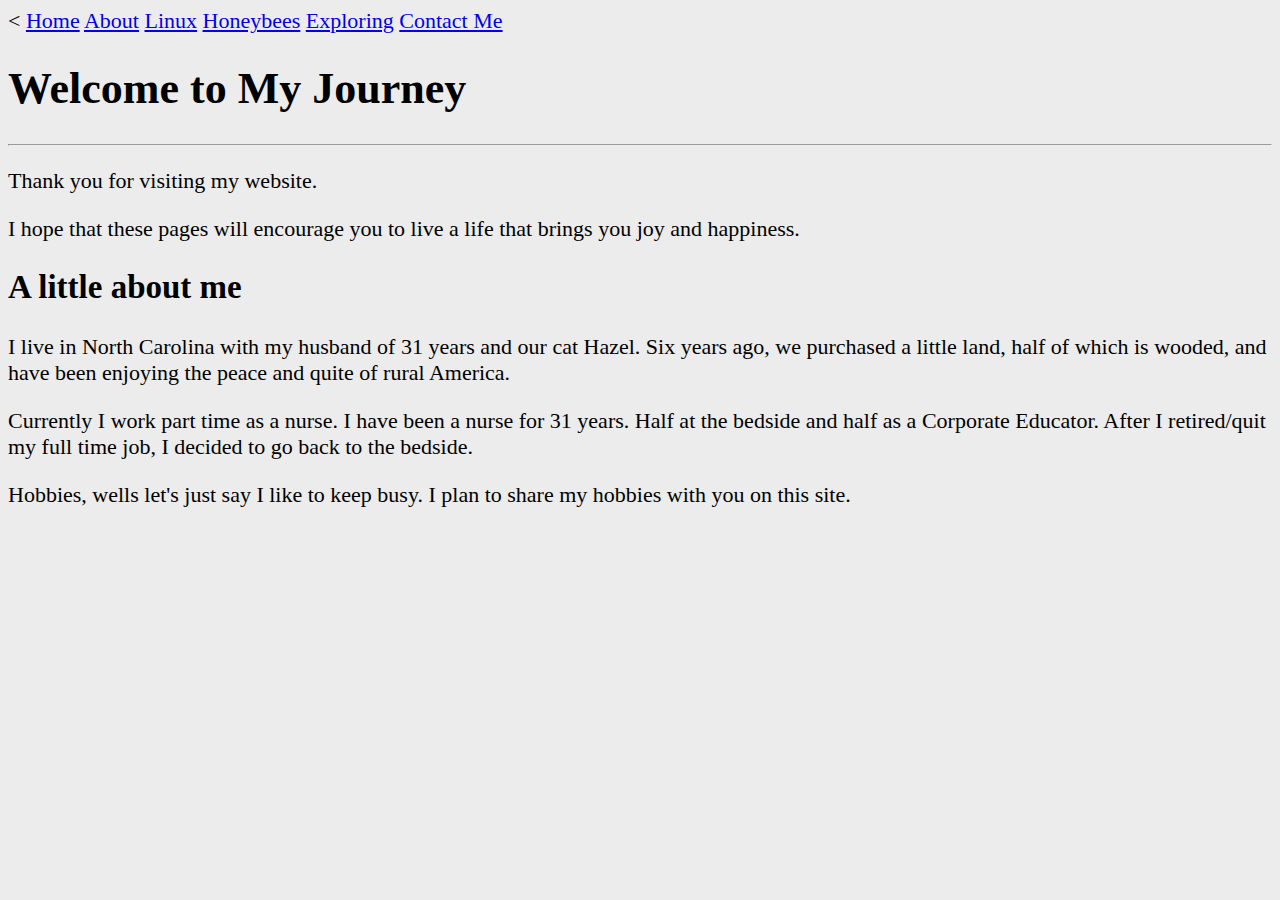
==== About.html @ bb7008e8 "Add files via upload" ====
<<!DOCTYPE html>
<html lang="en">

    <head>
        <meta charset="UTF-8">
        <meta name="viewport" content="width=device-width, inital-scale=1">
        <meta name="author" content="Sandra Dorr">
        <meta name="description" content="This page contains a blog about my life">
        <title>SorieDorr: One Woman's Journey to Age With Grace</title>
        <link rel="icon" href="icon.jpeg" type="image/x-icon">
        <link rel="stylesheet" href="main.css" type="text/css">
            <a href="index.html" target="_parent">Home</a>
            <a href="About.html" target="_blank">About</a>
            <a href="linux.html" target="_blank">Linux</a>
            <a href="honeybees.html" target="_blank">Honeybees</a>
            <a href="Exploring.html" target="_blank">Exploring</a>
            <a href="Contact.html" target="_blank">Contact Me</a>
    </head>

    <body>
        <H1>Welcome to My Journey</H1>
        <hr>
        <p>Thank you for visiting my website.</p>

        <p>I hope that these pages will encourage you to live a life that brings you joy and happiness.</p>

        <h2>A little about me</h2>
        <p>I live in North Carolina with my husband of 31 years and our cat Hazel.  Six years ago, we purchased a little land, half of which is wooded, and have been enjoying the peace and quite of rural America. </p>

        <p>Currently I work part time as a nurse.  I have been a nurse for 31 years.  Half at the bedside and half as a Corporate Educator.  After I retired/quit my full time job, I decided to go back to the bedside.</p>
            
        <p>Hobbies, wells let's just say I like to keep busy. I plan to share my hobbies with you on this site.</p>
            
    
    </body>

</html>
---- main.css ----
html{
    font-size: 22px
}
body {
    background-color: #ececec;
}
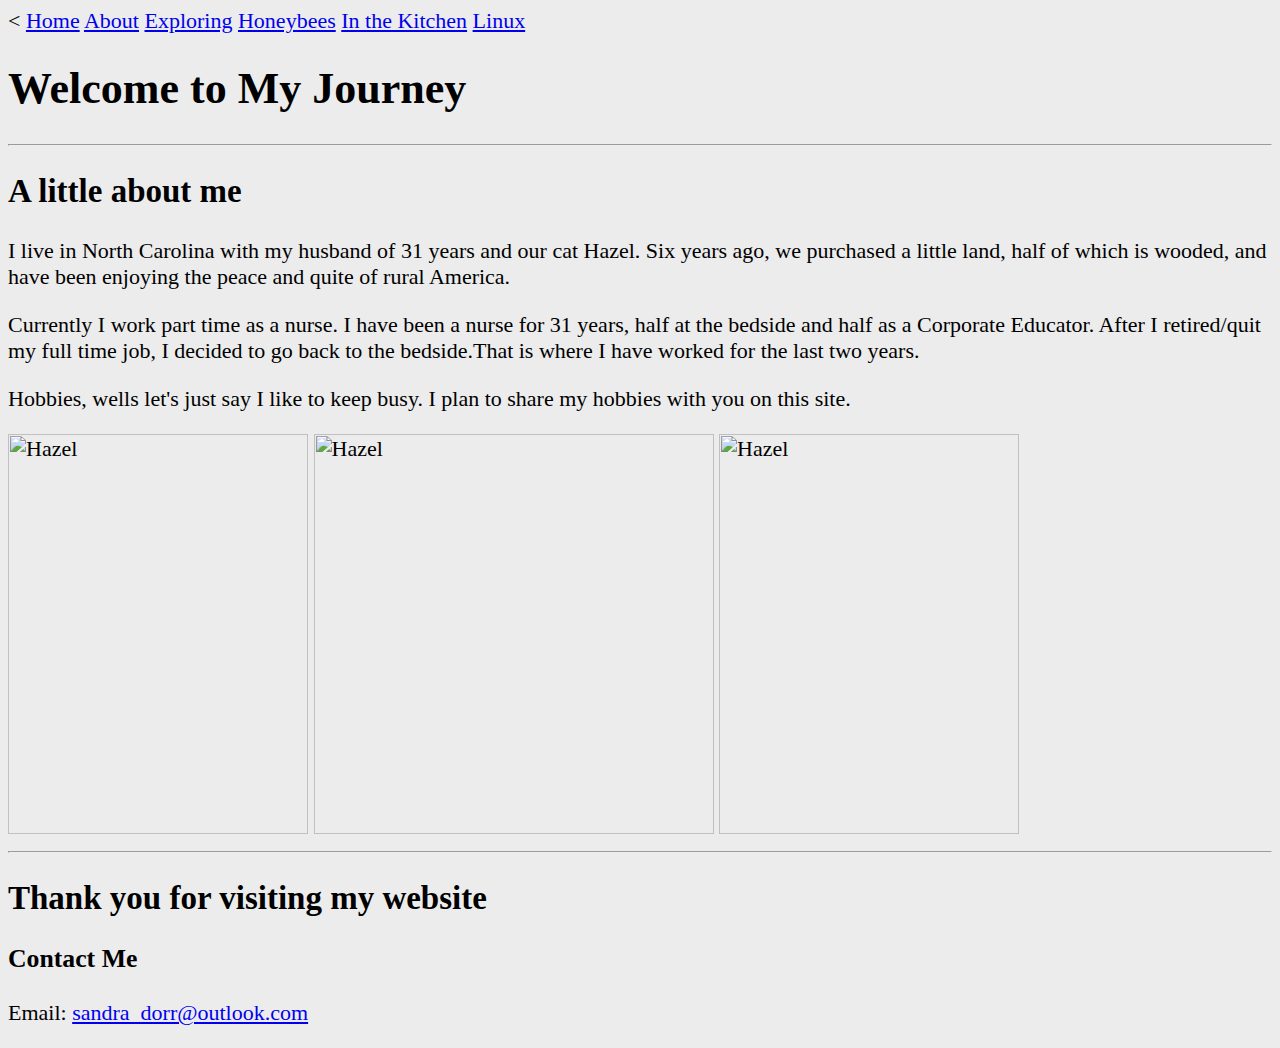
==== commit 816fa6f9: "Update About.html" ====
--- a/About.html
+++ b/About.html
@@ -9,29 +9,34 @@
         <title>SorieDorr: One Woman's Journey to Age With Grace</title>
         <link rel="icon" href="icon.jpeg" type="image/x-icon">
         <link rel="stylesheet" href="main.css" type="text/css">
-            <a href="index.html" target="_parent">Home</a>
-            <a href="About.html" target="_blank">About</a>
-            <a href="linux.html" target="_blank">Linux</a>
-            <a href="honeybees.html" target="_blank">Honeybees</a>
-            <a href="Exploring.html" target="_blank">Exploring</a>
-            <a href="Contact.html" target="_blank">Contact Me</a>
+        <a href="index.html" target="_parent">Home</a>
+        <a href="About.html" target="_blank">About</a>
+        <a href="Exploring.html" target="_blank">Exploring</a>
+        <a href="honeybees.html" target="_blank">Honeybees</a>
+        <a href="Kitchen.html" target="_blank">In the Kitchen</a>
+        <a href="linux.html" target="_blank">Linux</a>
     </head>
 
     <body>
         <H1>Welcome to My Journey</H1>
         <hr>
-        <p>Thank you for visiting my website.</p>
+        <h2>A little about me</h2>
 
-        <p>I hope that these pages will encourage you to live a life that brings you joy and happiness.</p>
-
-        <h2>A little about me</h2>
         <p>I live in North Carolina with my husband of 31 years and our cat Hazel.  Six years ago, we purchased a little land, half of which is wooded, and have been enjoying the peace and quite of rural America. </p>
 
-        <p>Currently I work part time as a nurse.  I have been a nurse for 31 years.  Half at the bedside and half as a Corporate Educator.  After I retired/quit my full time job, I decided to go back to the bedside.</p>
+        <p>Currently I work part time as a nurse.  I have been a nurse for 31 years, half at the bedside and half as a Corporate Educator.  After I retired/quit my full time job, I decided to go back to the bedside.That is where I have worked for the last two years.</p>
             
         <p>Hobbies, wells let's just say I like to keep busy. I plan to share my hobbies with you on this site.</p>
+
+        <img src="assets/Hazel.jpg" alt="Hazel" style="width:300px;height:400px;"/> 
+        <img src="assets/Hazel2.jpg" alt="Hazel" style="width:400px;height:400px;"/> 
+        <img src="assets/Hazel3.jpg" alt="Hazel" style="width:300px;height:400px;"/> 
             
+        <hr>
+		<H2>Thank you for visiting my website</H2>
+        <h3>Contact Me</h3>
+        <p>Email: <a href="mailto:sandra_dorr@outlook.com?subject=Feedback on soriedorr.net">sandra_dorr@outlook.com</a></p>
     
     </body>
 
-</html>+</html>
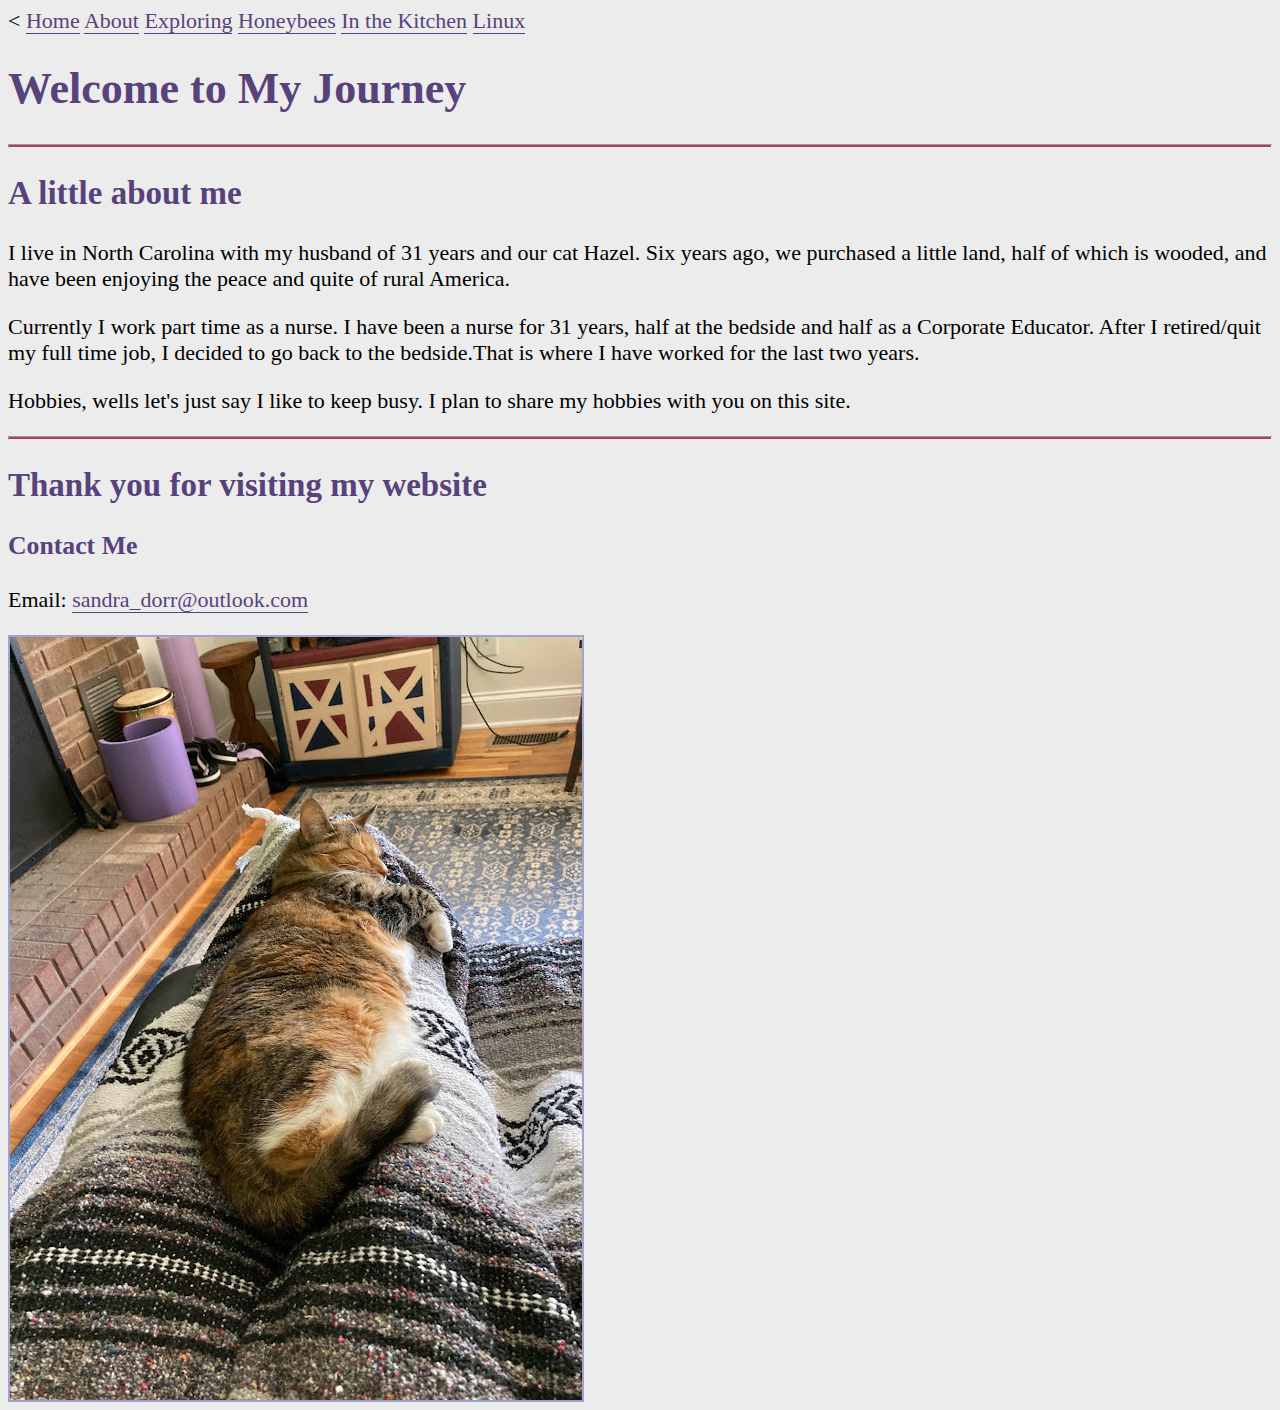
==== commit d8bfcbb1: "Update About.html" ====
--- a/About.html
+++ b/About.html
@@ -6,7 +6,24 @@
         <meta name="viewport" content="width=device-width, inital-scale=1">
         <meta name="author" content="Sandra Dorr">
         <meta name="description" content="This page contains a blog about my life">
-        <title>SorieDorr: One Woman's Journey to Age With Grace</title>
+        <title>SorieDorr</title>
+        <style>
+            a {
+            text-decoration: none;
+            }
+            a:link {
+            color: #58427c;
+            border-bottom: 1px solid #58427c;
+            }
+            a:visited {
+            color: #aa4069;
+            border-bottom: 1px solid #aa4069;
+            }
+            a:hover {
+            color: #2e8857;
+            border-bottom: 1px solid #2e8857;
+            }
+        </style>
         <link rel="icon" href="icon.jpeg" type="image/x-icon">
         <link rel="stylesheet" href="main.css" type="text/css">
         <a href="index.html" target="_parent">Home</a>
@@ -28,14 +45,12 @@
             
         <p>Hobbies, wells let's just say I like to keep busy. I plan to share my hobbies with you on this site.</p>
 
-        <img src="assets/Hazel.jpg" alt="Hazel" style="width:300px;height:400px;"/> 
-        <img src="assets/Hazel2.jpg" alt="Hazel" style="width:400px;height:400px;"/> 
-        <img src="assets/Hazel3.jpg" alt="Hazel" style="width:300px;height:400px;"/> 
-            
-        <hr>
+     <hr>
 		<H2>Thank you for visiting my website</H2>
         <h3>Contact Me</h3>
         <p>Email: <a href="mailto:sandra_dorr@outlook.com?subject=Feedback on soriedorr.net">sandra_dorr@outlook.com</a></p>
+
+        <img src="assets/Hazel.jpg" alt="Hazel"/>
     
     </body>
 
--- a/main.css
+++ b/main.css
@@ -1,6 +1,20 @@
 html{
     font-size: 22px
+}
+hr {
+    widith:100%; height:2px; background: #aa4069;
+
 }
 body {
     background-color: #ececec;
 }
+h1, h2, h3, h4 {
+    color: #58427c;
+}
+img {
+    border: 2px solid #a2a2d0
+}
+th, td {
+    border: 2px solid #a2a2d0;
+    padding: 15px;
+}
